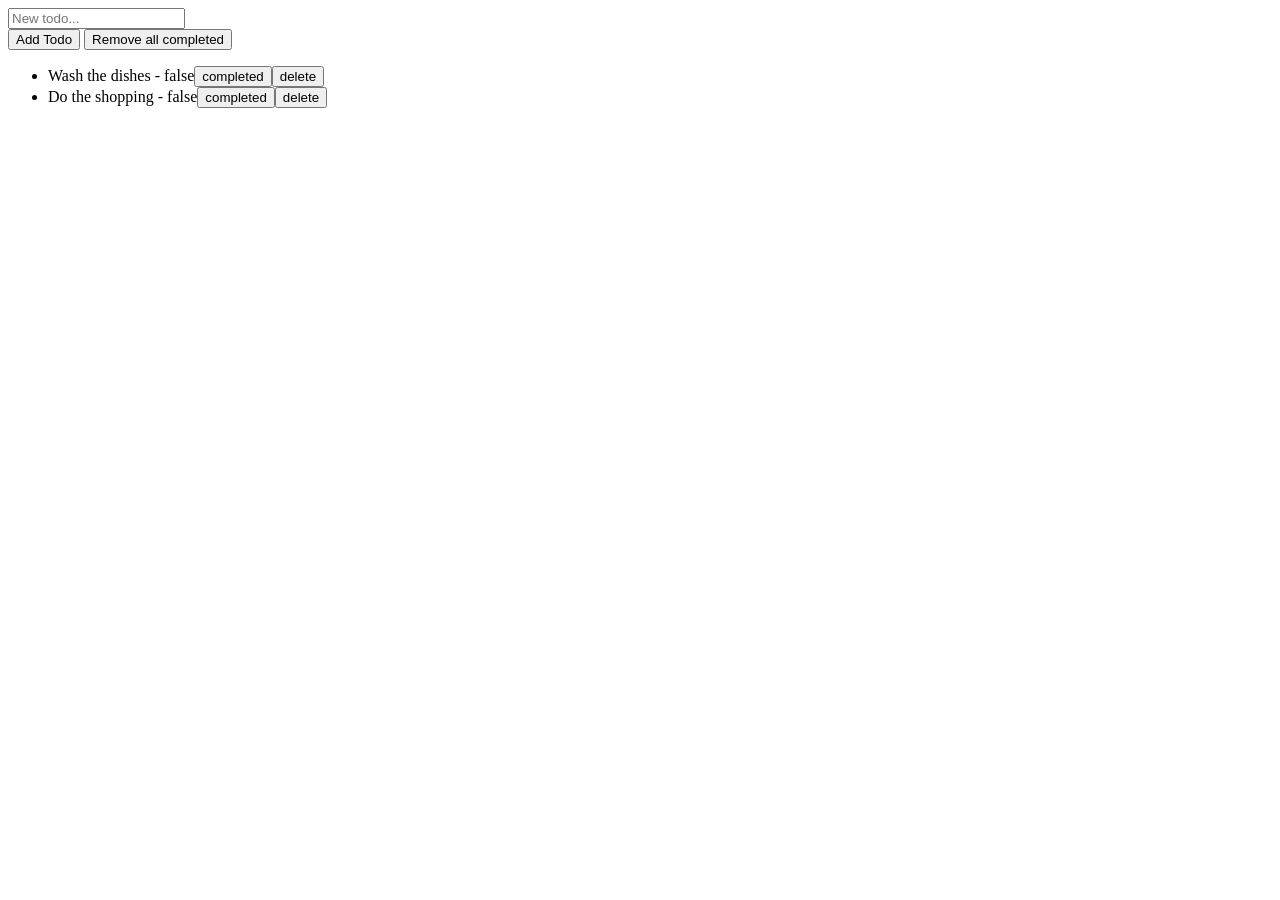
==== Sprint-3/todo-list/index.html @ fd4c725f "script js for todo-list" ====
<!DOCTYPE html>
<html lang="en">
  <head>
    <meta charset="UTF-8" />
    <meta name="viewport" content="width=device-width, initial-scale=1.0" />
    <title>Todo-list</title>
    <link rel="stylesheet" href="style.css" />
  </head>
  <body>
    <form>
      <div>
        <input type="text" placeholder="New todo..." />
      </div>
      <div>
        <button type="submit">Add Todo</button>
        <button
          type="button"
          id="remove-all-completed"
          class="btn btn-primary mb-3"
        >
          Remove all completed
        </button>
      </div>
    </form>
    <ul id="todo-list"></ul>
    <script src="script.js"></script>
  </body>
</html>
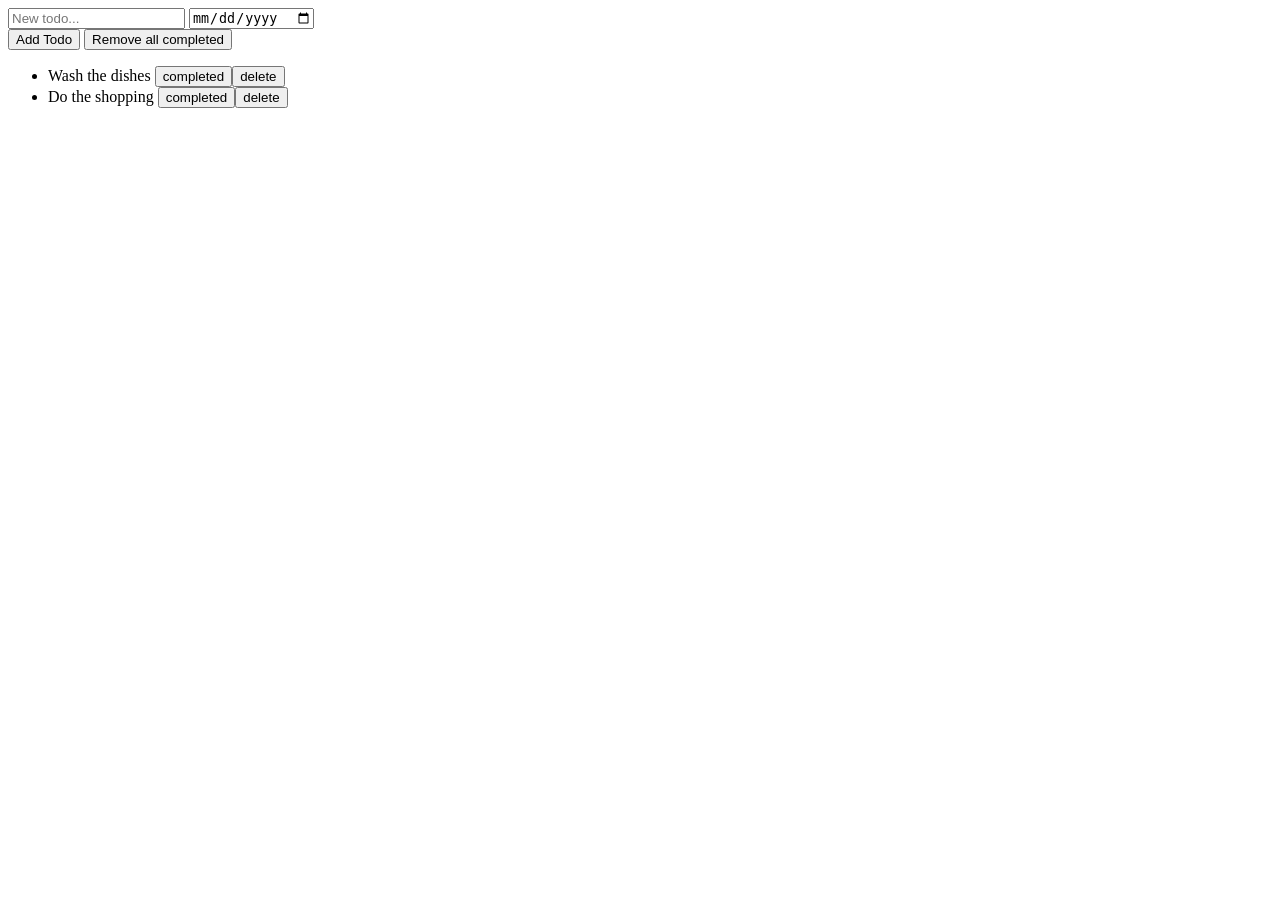
==== commit df595a10: "added datepicker" ====
--- a/Sprint-3/todo-list/index.html
+++ b/Sprint-3/todo-list/index.html
@@ -8,7 +8,7 @@
   </head>
   <body>
     <form>
-      <div>
+      <div id="inputs">
         <input type="text" placeholder="New todo..." />
       </div>
       <div>
--- a/Sprint-3/todo-list/style.css
+++ b/Sprint-3/todo-list/style.css
@@ -0,0 +1,3 @@
+.done {
+  text-decoration: line-through;
+}
